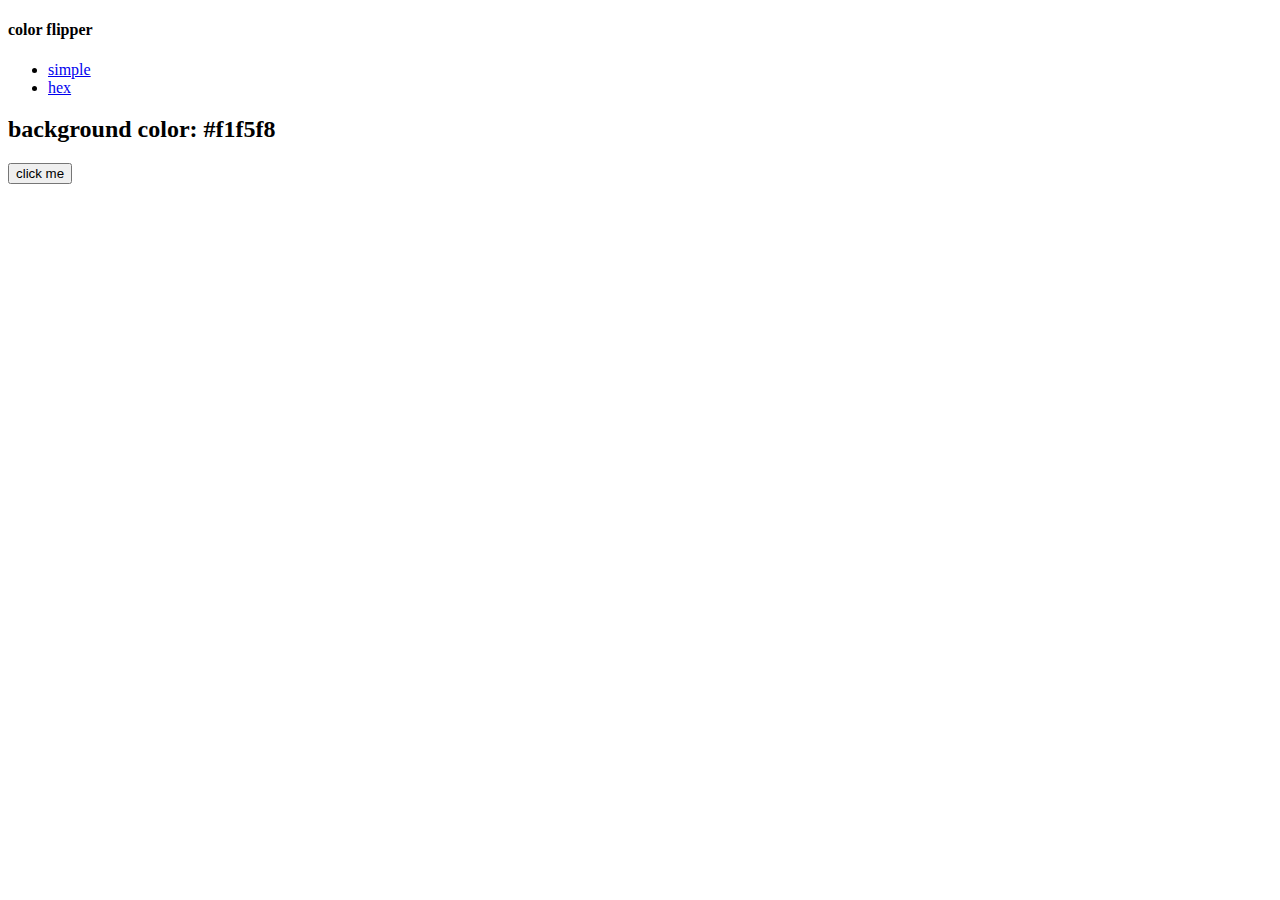
==== 01-color-flipper/setup/index.html @ 3bdadbc4 "finish color flipper" ====
<!DOCTYPE html>
<html lang="en">
  <head>
    <meta charset="UTF-8" />
    <meta name="viewport" content="width=device-width, initial-scale=1.0" />
    <title>Color Flipper || Simple</title>

    <!-- styles -->
    <link rel="stylesheet" href="styles.css" />
  </head>
  <body>
    <nav>
      <div class="nav-center">
        <h4>color flipper</h4>
        <ul class="nav-links">
          <li><a href="index.html">simple</a></li>
          <li><a href="hex.html">hex</a></li>
        </ul>
      </div>
    </nav>

    <main>
      <div class="container">
        <h2>background color: <span class="color">#f1f5f8</span></h2>
        <button class="btn btn-hero" id="btn">click me</button>
      </div>
    </main>
    
    <!-- javascript -->
    <script src="app.js"></script>
  </body>
</html>
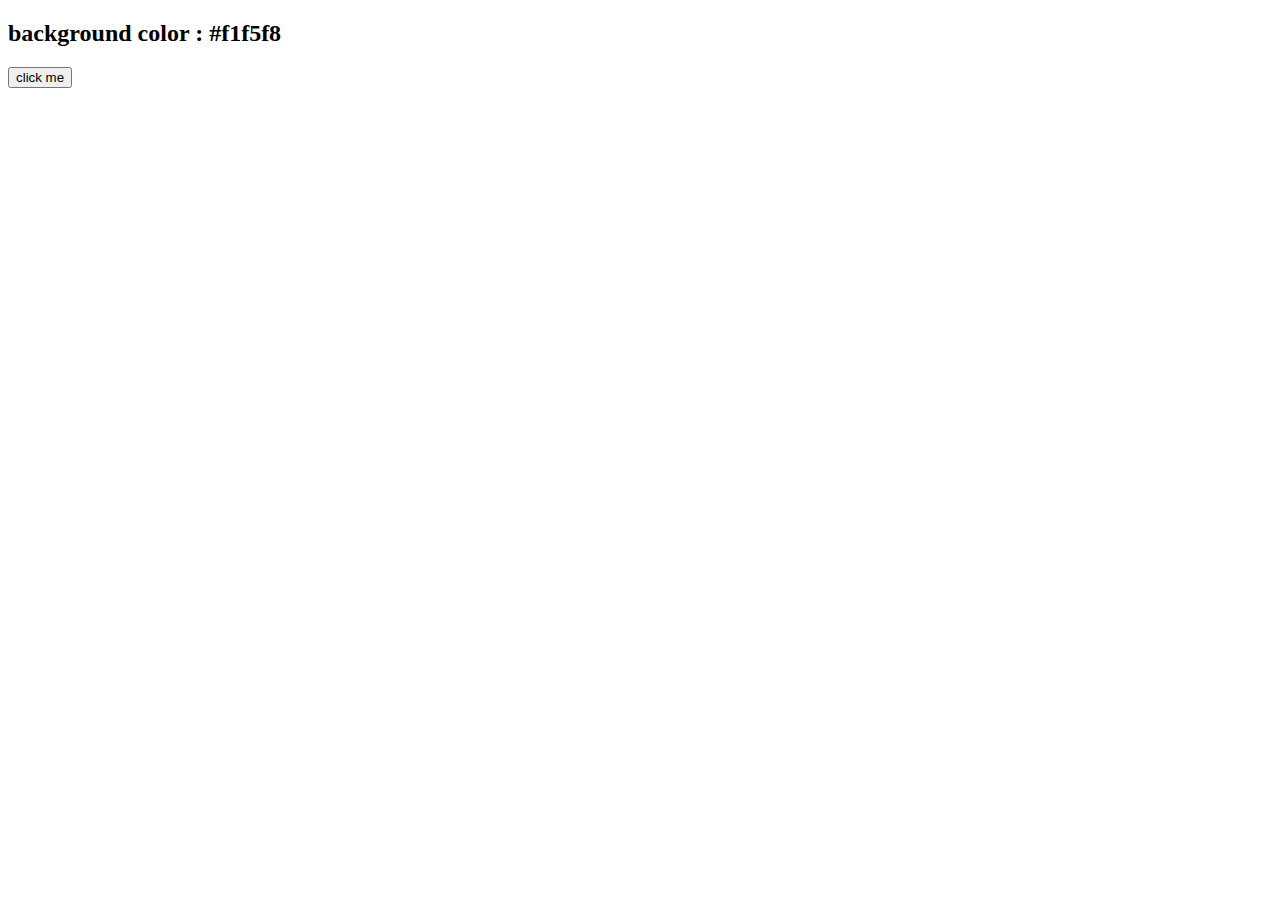
==== commit 2d732f4a: "update color flipper" ====
--- a/01-color-flipper/setup/index.html
+++ b/01-color-flipper/setup/index.html
@@ -3,30 +3,22 @@
   <head>
     <meta charset="UTF-8" />
     <meta name="viewport" content="width=device-width, initial-scale=1.0" />
-    <title>Color Flipper || Simple</title>
+    <title>
+      Color Flipper || Simple
+    </title>
 
     <!-- styles -->
     <link rel="stylesheet" href="styles.css" />
   </head>
+
   <body>
-    <nav>
-      <div class="nav-center">
-        <h4>color flipper</h4>
-        <ul class="nav-links">
-          <li><a href="index.html">simple</a></li>
-          <li><a href="hex.html">hex</a></li>
-        </ul>
-      </div>
-    </nav>
-
     <main>
       <div class="container">
-        <h2>background color: <span class="color">#f1f5f8</span></h2>
+        <h2>background color : <span class="color">#f1f5f8</span></h2>
         <button class="btn btn-hero" id="btn">click me</button>
       </div>
     </main>
-    
     <!-- javascript -->
-    <script src="app.js"></script>
+    <script src="hex.js"></script>
   </body>
 </html>
